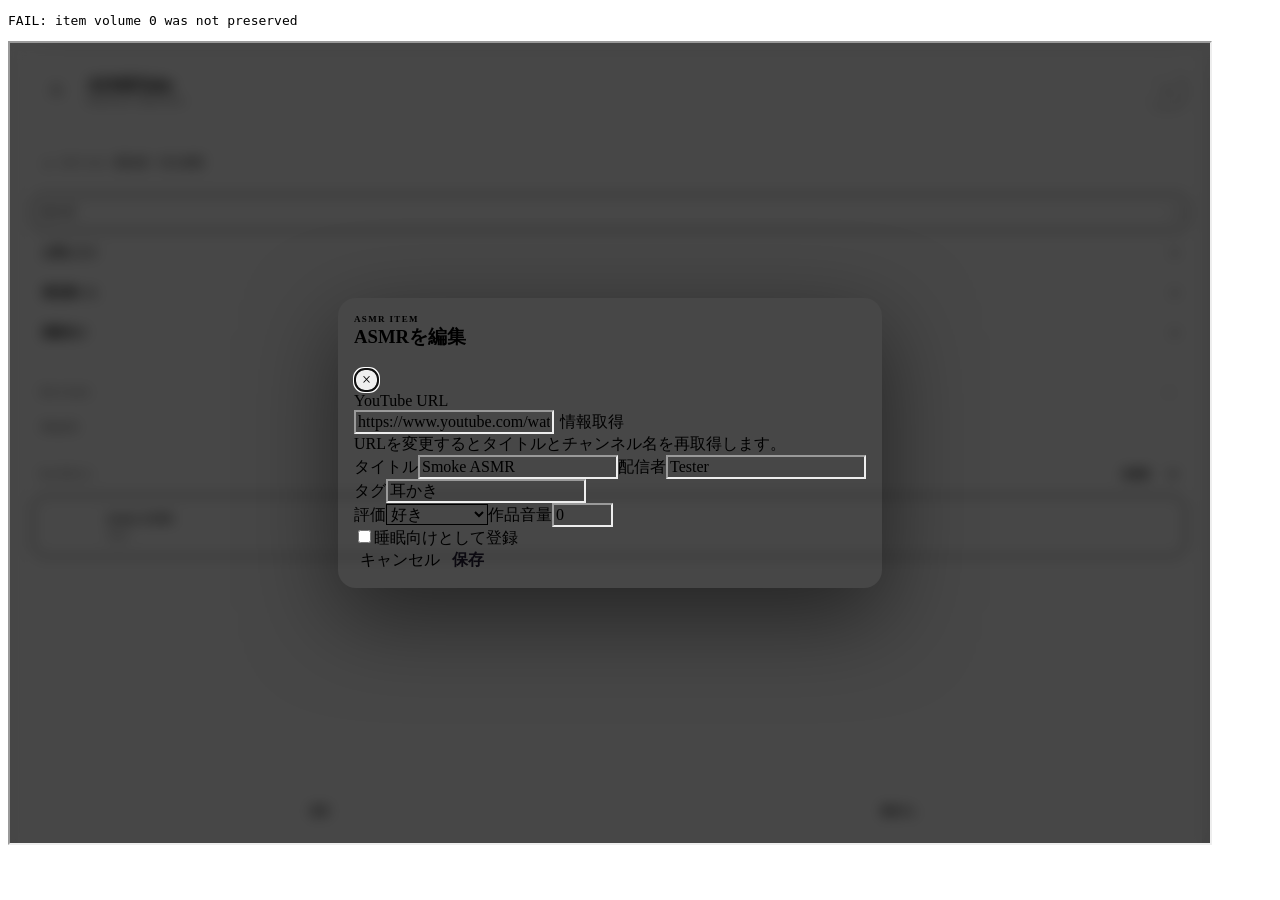
==== tests/browser-smoke.html @ e714278f "Expand browser smoke for usability fixes" ====
<!doctype html>
<html lang="ja">
<head><meta charset="utf-8"><title>ASMRTube browser smoke</title></head>
<body data-status="RUNNING"><pre id="result">RUNNING</pre>
<script>
(async()=>{
  const result=document.querySelector('#result');
  const key='asmrtube.library.v1',settingsKey='asmrtube.settings.v1';
  const before=localStorage.getItem(key),beforeSettings=localStorage.getItem(settingsKey);
  const fail=message=>{document.body.dataset.status='FAIL';result.textContent=`FAIL: ${message}`;throw new Error(message)};
  const assert=(condition,message)=>{if(!condition)fail(message)};
  try{
    localStorage.setItem(key,JSON.stringify({library:[{id:'smoke-item',url:'https://www.youtube.com/watch?v=abcdefghijk',videoId:'abcdefghijk',title:'Smoke ASMR',creator:'Tester',tags:['耳かき'],rating:2,volume:35,favorite:false,sleepFriendly:false,timestamps:[],createdAt:1700000000000}],playlists:[{id:'smoke-playlist',name:'Sleep',items:[]}],recent:[]}));
    localStorage.setItem(settingsKey,JSON.stringify({theme:'violet',brightness:100,compact:false,showThumbs:false,reduceMotion:true,startDashboard:false}));
    const frame=document.createElement('iframe');frame.src='../index.html?smoke=1';frame.style.width='1200px';frame.style.height='800px';document.body.appendChild(frame);
    await new Promise((resolve,reject)=>{const timer=setTimeout(()=>reject(new Error('app load timeout')),6000);frame.onload=()=>{clearTimeout(timer);setTimeout(resolve,500)}});
    const w=frame.contentWindow,d=frame.contentDocument;
    assert(d.querySelector('.song-item'),'library item did not render');
    d.querySelector('.song-item').click();
    assert(d.querySelector('#nowTitle')?.textContent==='Smoke ASMR','selection did not update topbar');
    assert(d.querySelector('#infoFavorite')&&d.querySelector('#infoEdit'),'selected item actions are missing from the info card');

    d.querySelector('#infoEdit').click();
    const volumeInput=d.querySelector('#itemVolume');volumeInput.value='0';
    d.querySelector('#videoForm').dispatchEvent(new Event('submit',{bubbles:true,cancelable:true}));
    await new Promise(r=>setTimeout(r,30));
    assert(JSON.parse(localStorage.getItem(key)).library[0].volume===0,'item volume 0 was not preserved');

    d.querySelector('#infoPlaylist').click();
    assert(d.querySelector('#playlistDialog')?.open,'playlist manager did not open');
    const playlistToggle=d.querySelector('#playlistManageList input[type="checkbox"]');
    assert(playlistToggle&&!playlistToggle.checked,'playlist membership control is missing or incorrect');
    playlistToggle.checked=true;playlistToggle.dispatchEvent(new Event('change',{bubbles:true}));
    assert(JSON.parse(localStorage.getItem(key)).playlists[0].items.includes('smoke-item'),'playlist membership was not saved');
    d.querySelector('#playlistDialog').close();

    d.querySelector('#settingsPageBtn').click();
    assert(d.body.classList.contains('settings-mode'),'settings page did not open');
    d.querySelector('#settingsBackBtn').click();
    assert(!d.body.classList.contains('settings-mode'),'settings page did not close');

    d.querySelector('#timestampImportBtn').click();
    const paste=d.querySelector('#timestampPaste');paste.value='▷ 0:10 親\n└ 0:20 子';
    d.querySelector('#parseTimestampsBtn').click();
    await new Promise(r=>setTimeout(r,50));
    assert(d.querySelectorAll('#timestampPreview .preview-grouped-row').length===2,'canonical timestamp parser is not wired to import UI');
    assert(w.getTimestampParseStats?.().parents===1,'parser parent role was not detected');
    d.querySelector('#timestampDialog').close();

    d.querySelector('#dashboardBtn').click();
    assert(d.querySelector('#nowTitle')?.textContent==='ライブラリ概要','dashboard did not open');
    d.querySelector('.view-btn[data-view="all"]').click();
    assert(d.querySelector('#nowTitle')?.textContent==='Smoke ASMR','dashboard exit did not restore topbar');

    assert(!d.querySelector('.song-item .thumb img'),'hidden thumbnails still create image requests');

    frame.style.width='560px';
    await new Promise(r=>setTimeout(r,60));
    const button=d.querySelector('#filterBtn');
    assert(getComputedStyle(button).display!=='none','mobile filter control is hidden');
    button.focus();
    const beforeText=d.querySelector('#playBtn').textContent;
    button.dispatchEvent(new KeyboardEvent('keydown',{key:' ',code:'Space',bubbles:true,cancelable:true}));
    assert(d.querySelector('#playBtn').textContent===beforeText,'Space on focused button was stolen by playback shortcut');

    document.body.dataset.status='PASS';result.textContent='PASS';
  }finally{
    if(before==null)localStorage.removeItem(key);else localStorage.setItem(key,before);
    if(beforeSettings==null)localStorage.removeItem(settingsKey);else localStorage.setItem(settingsKey,beforeSettings);
  }
})().catch(error=>{if(document.body.dataset.status!=='FAIL'){document.body.dataset.status='FAIL';document.querySelector('#result').textContent=`FAIL: ${error.message}`}});
</script>
</body></html>
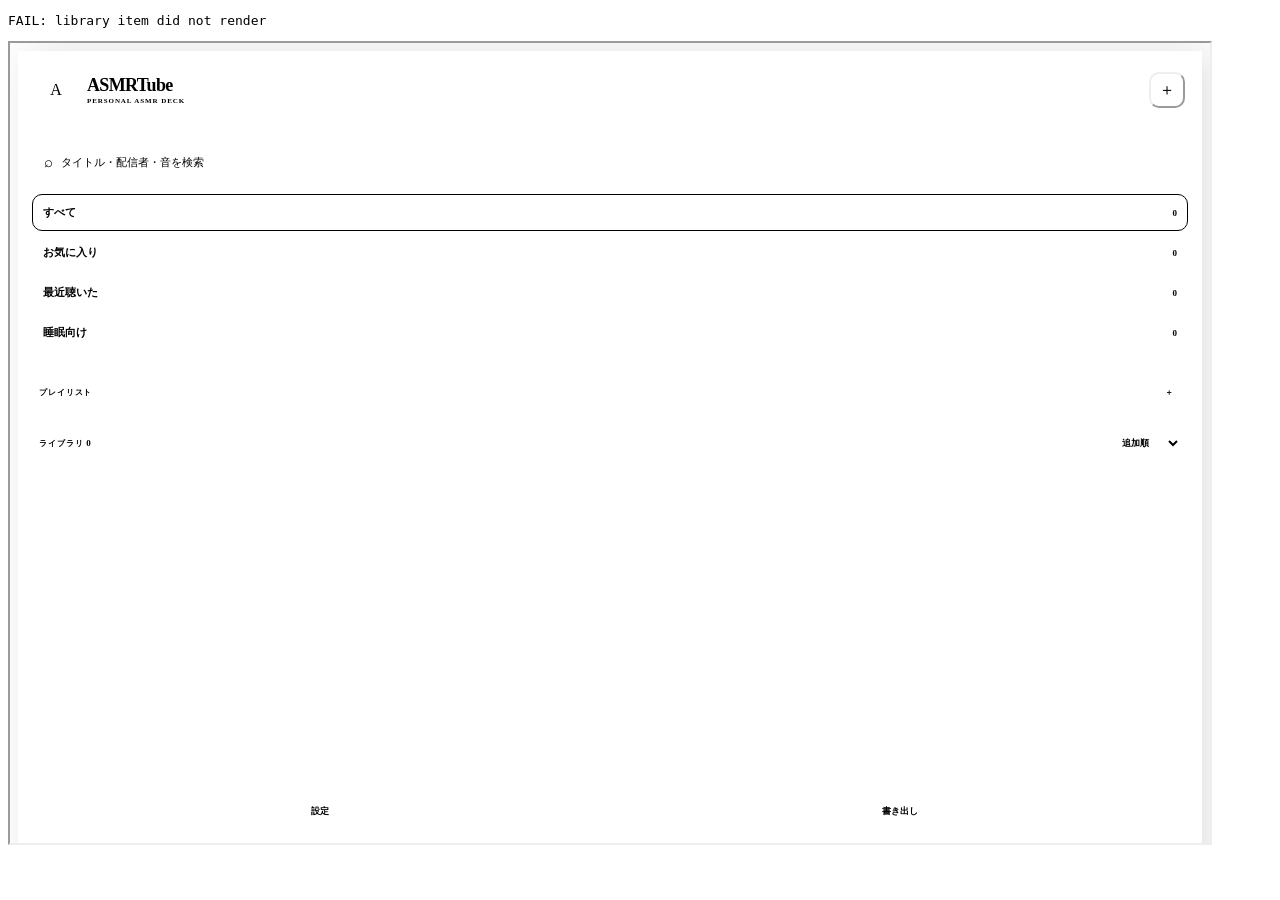
==== commit 5923c45f: "Use iframe realm events in browser smoke" ====
--- a/tests/browser-smoke.html
+++ b/tests/browser-smoke.html
@@ -22,7 +22,7 @@
 
     d.querySelector('#infoEdit').click();
     const volumeInput=d.querySelector('#itemVolume');volumeInput.value='0';
-    d.querySelector('#videoForm').dispatchEvent(new Event('submit',{bubbles:true,cancelable:true}));
+    d.querySelector('#videoForm').dispatchEvent(new w.Event('submit',{bubbles:true,cancelable:true}));
     await new Promise(r=>setTimeout(r,30));
     assert(JSON.parse(localStorage.getItem(key)).library[0].volume===0,'item volume 0 was not preserved');
 
@@ -30,7 +30,7 @@
     assert(d.querySelector('#playlistDialog')?.open,'playlist manager did not open');
     const playlistToggle=d.querySelector('#playlistManageList input[type="checkbox"]');
     assert(playlistToggle&&!playlistToggle.checked,'playlist membership control is missing or incorrect');
-    playlistToggle.checked=true;playlistToggle.dispatchEvent(new Event('change',{bubbles:true}));
+    playlistToggle.checked=true;playlistToggle.dispatchEvent(new w.Event('change',{bubbles:true}));
     assert(JSON.parse(localStorage.getItem(key)).playlists[0].items.includes('smoke-item'),'playlist membership was not saved');
     d.querySelector('#playlistDialog').close();
 
@@ -57,10 +57,10 @@
     frame.style.width='560px';
     await new Promise(r=>setTimeout(r,60));
     const button=d.querySelector('#filterBtn');
-    assert(getComputedStyle(button).display!=='none','mobile filter control is hidden');
+    assert(w.getComputedStyle(button).display!=='none','mobile filter control is hidden');
     button.focus();
     const beforeText=d.querySelector('#playBtn').textContent;
-    button.dispatchEvent(new KeyboardEvent('keydown',{key:' ',code:'Space',bubbles:true,cancelable:true}));
+    button.dispatchEvent(new w.KeyboardEvent('keydown',{key:' ',code:'Space',bubbles:true,cancelable:true}));
     assert(d.querySelector('#playBtn').textContent===beforeText,'Space on focused button was stolen by playback shortcut');
 
     document.body.dataset.status='PASS';result.textContent='PASS';
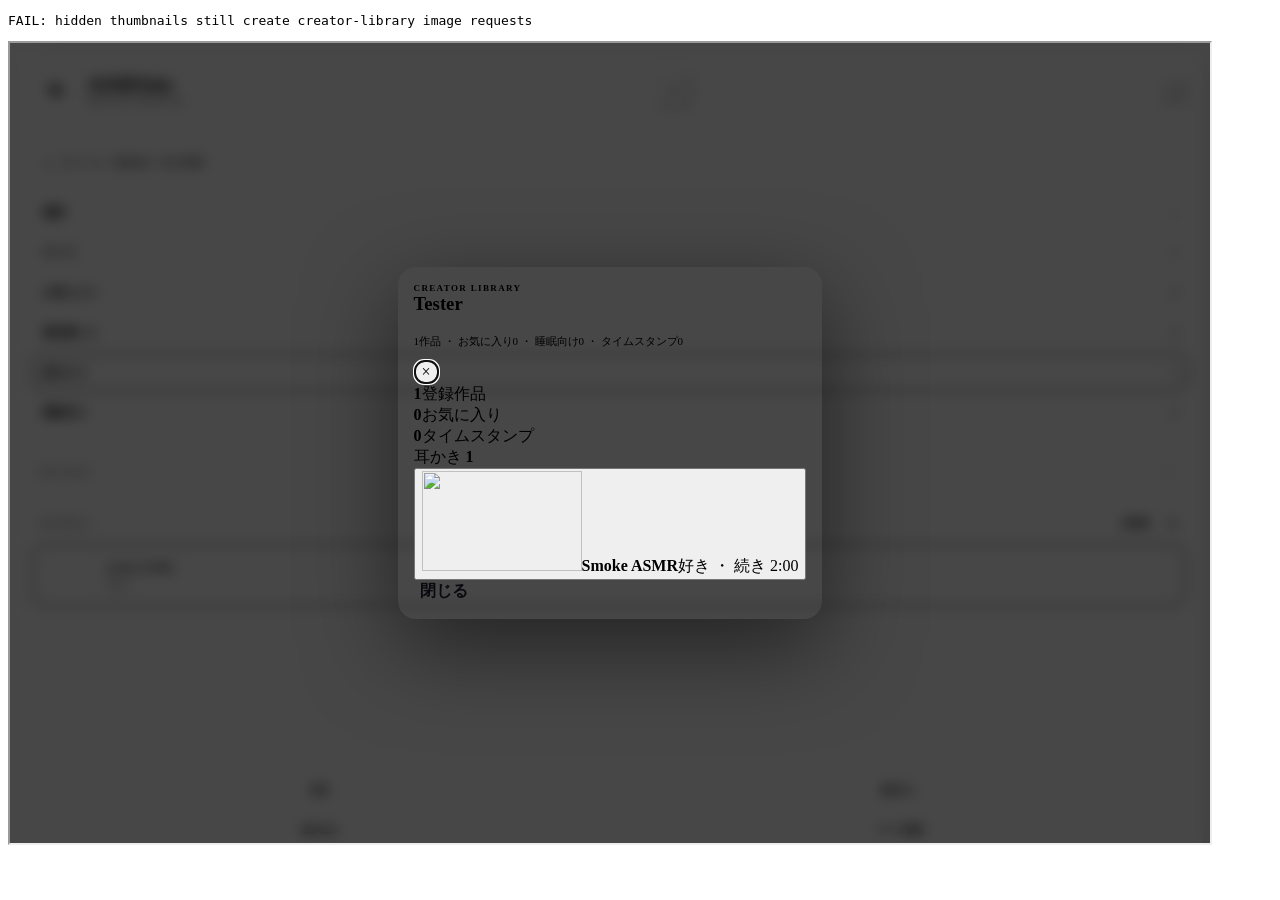
==== commit 10339854: "Cover resume view and hidden creator thumbnails" ====
--- a/tests/browser-smoke.html
+++ b/tests/browser-smoke.html
@@ -10,7 +10,7 @@
   const fail=message=>{document.body.dataset.status='FAIL';result.textContent=`FAIL: ${message}`;throw new Error(message)};
   const assert=(condition,message)=>{if(!condition)fail(message)};
   try{
-    localStorage.setItem(key,JSON.stringify({library:[{id:'smoke-item',url:'https://www.youtube.com/watch?v=abcdefghijk',videoId:'abcdefghijk',title:'Smoke ASMR',creator:'Tester',tags:['耳かき'],rating:2,volume:35,favorite:false,sleepFriendly:false,timestamps:[],createdAt:1700000000000}],playlists:[{id:'smoke-playlist',name:'Sleep',items:[]}],recent:[]}));
+    localStorage.setItem(key,JSON.stringify({library:[{id:'smoke-item',url:'https://www.youtube.com/watch?v=abcdefghijk',videoId:'abcdefghijk',title:'Smoke ASMR',creator:'Tester',tags:['耳かき'],rating:2,volume:35,favorite:false,sleepFriendly:false,timestamps:[],resumeAt:120,resumeDuration:1800,resumeUpdatedAt:1700000005000,createdAt:1700000000000}],playlists:[],recent:[]}));
     localStorage.setItem(settingsKey,JSON.stringify({theme:'violet',brightness:100,compact:false,showThumbs:false,reduceMotion:true,startDashboard:false}));
     const frame=document.createElement('iframe');frame.src='../index.html?smoke=1';frame.style.width='1200px';frame.style.height='800px';document.body.appendChild(frame);
     await new Promise((resolve,reject)=>{const timer=setTimeout(()=>reject(new Error('app load timeout')),6000);frame.onload=()=>{clearTimeout(timer);setTimeout(resolve,500)}});
@@ -18,21 +18,15 @@
     assert(d.querySelector('.song-item'),'library item did not render');
     d.querySelector('.song-item').click();
     assert(d.querySelector('#nowTitle')?.textContent==='Smoke ASMR','selection did not update topbar');
-    assert(d.querySelector('#infoFavorite')&&d.querySelector('#infoEdit'),'selected item actions are missing from the info card');
+    assert(d.querySelector('#countResume')?.textContent==='1','resume count did not render');
+    d.querySelector('.view-btn[data-view="resume"]').click();
+    assert(d.querySelectorAll('.song-item').length===1,'resume view did not show resumable item');
+    d.querySelector('.song-item').click();
 
-    d.querySelector('#infoEdit').click();
-    const volumeInput=d.querySelector('#itemVolume');volumeInput.value='0';
-    d.querySelector('#videoForm').dispatchEvent(new w.Event('submit',{bubbles:true,cancelable:true}));
-    await new Promise(r=>setTimeout(r,30));
-    assert(JSON.parse(localStorage.getItem(key)).library[0].volume===0,'item volume 0 was not preserved');
-
-    d.querySelector('#infoPlaylist').click();
-    assert(d.querySelector('#playlistDialog')?.open,'playlist manager did not open');
-    const playlistToggle=d.querySelector('#playlistManageList input[type="checkbox"]');
-    assert(playlistToggle&&!playlistToggle.checked,'playlist membership control is missing or incorrect');
-    playlistToggle.checked=true;playlistToggle.dispatchEvent(new w.Event('change',{bubbles:true}));
-    assert(JSON.parse(localStorage.getItem(key)).playlists[0].items.includes('smoke-item'),'playlist membership was not saved');
-    d.querySelector('#playlistDialog').close();
+    d.querySelector('#creatorPageBtn')?.click();
+    assert(d.querySelector('#creatorDialog')?.open,'creator library did not open');
+    assert(!d.querySelector('#creatorDialogBody .creator-work-thumb img'),'hidden thumbnails still create creator-library image requests');
+    d.querySelector('#creatorDialog')?.close();
 
     d.querySelector('#settingsPageBtn').click();
     assert(d.body.classList.contains('settings-mode'),'settings page did not open');
@@ -54,13 +48,9 @@
 
     assert(!d.querySelector('.song-item .thumb img'),'hidden thumbnails still create image requests');
 
-    frame.style.width='560px';
-    await new Promise(r=>setTimeout(r,60));
-    const button=d.querySelector('#filterBtn');
-    assert(w.getComputedStyle(button).display!=='none','mobile filter control is hidden');
-    button.focus();
+    const button=d.querySelector('#filterBtn');button.focus();
     const beforeText=d.querySelector('#playBtn').textContent;
-    button.dispatchEvent(new w.KeyboardEvent('keydown',{key:' ',code:'Space',bubbles:true,cancelable:true}));
+    button.dispatchEvent(new KeyboardEvent('keydown',{key:' ',code:'Space',bubbles:true,cancelable:true}));
     assert(d.querySelector('#playBtn').textContent===beforeText,'Space on focused button was stolen by playback shortcut');
 
     document.body.dataset.status='PASS';result.textContent='PASS';
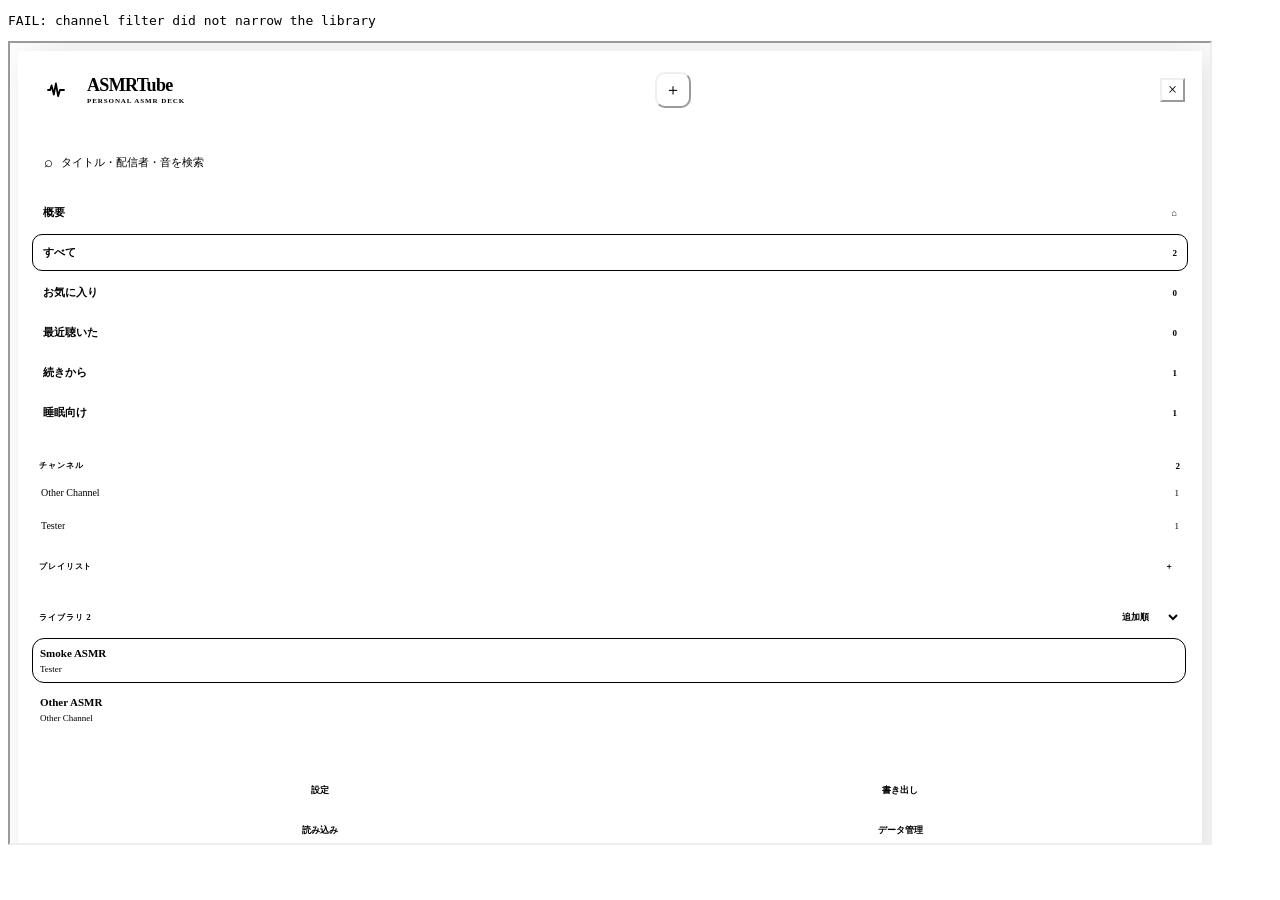
==== commit ab041cba: "Cover channel grouping and channel filtering" ====
--- a/tests/browser-smoke.html
+++ b/tests/browser-smoke.html
@@ -10,7 +10,7 @@
   const fail=message=>{document.body.dataset.status='FAIL';result.textContent=`FAIL: ${message}`;throw new Error(message)};
   const assert=(condition,message)=>{if(!condition)fail(message)};
   try{
-    localStorage.setItem(key,JSON.stringify({library:[{id:'smoke-item',url:'https://www.youtube.com/watch?v=abcdefghijk',videoId:'abcdefghijk',title:'Smoke ASMR',creator:'Tester',tags:['耳かき'],rating:2,volume:35,favorite:false,sleepFriendly:false,timestamps:[],resumeAt:120,resumeDuration:1800,resumeUpdatedAt:1700000005000,createdAt:1700000000000}],playlists:[],recent:[]}));
+    localStorage.setItem(key,JSON.stringify({library:[{id:'smoke-item',url:'https://www.youtube.com/watch?v=abcdefghijk',videoId:'abcdefghijk',title:'Smoke ASMR',creator:'Tester',tags:['耳かき'],rating:2,volume:35,favorite:false,sleepFriendly:false,timestamps:[],resumeAt:120,resumeDuration:1800,resumeUpdatedAt:1700000005000,createdAt:1700000000000},{id:'other-item',url:'https://www.youtube.com/watch?v=lmnopqrstuv',videoId:'lmnopqrstuv',title:'Other ASMR',creator:'Other Channel',tags:['囁き'],rating:1,volume:30,favorite:false,sleepFriendly:true,timestamps:[],createdAt:1699999999000}],playlists:[],recent:[]}));
     localStorage.setItem(settingsKey,JSON.stringify({theme:'violet',brightness:100,compact:false,showThumbs:false,reduceMotion:true,startDashboard:false}));
     const frame=document.createElement('iframe');frame.src='../index.html?smoke=1';frame.style.width='1200px';frame.style.height='800px';document.body.appendChild(frame);
     await new Promise((resolve,reject)=>{const timer=setTimeout(()=>reject(new Error('app load timeout')),6000);frame.onload=()=>{clearTimeout(timer);setTimeout(resolve,500)}});
@@ -18,6 +18,35 @@
     assert(d.querySelector('.song-item'),'library item did not render');
     d.querySelector('.song-item').click();
     assert(d.querySelector('#nowTitle')?.textContent==='Smoke ASMR','selection did not update topbar');
+    assert(d.querySelector('#channelCount')?.textContent==='2','channel count did not render');
+    assert(d.querySelectorAll('#channelList .channel-item').length===2,'channel list did not group library items');
+    const otherChannel=[...d.querySelectorAll('#channelList .channel-item')].find(button=>button.textContent.includes('Other Channel'));
+    assert(otherChannel,'Other Channel group is missing');
+    otherChannel.click();
+    assert(d.querySelectorAll('.song-item').length===1,'channel filter did not narrow the library');
+    assert(d.querySelector('.song-item .song-meta strong')?.textContent==='Other ASMR','channel filter showed the wrong item');
+    assert(d.querySelector('#nowTitle')?.textContent==='Other ASMR','channel selection did not keep the selected item in view');
+    d.querySelector('.view-btn[data-view="all"]').click();
+    d.querySelectorAll('.song-item')[0]?.click();
+
+    d.querySelector('#newPlaylistBtn').click();
+    assert(d.querySelector('#playlistDialog')?.open,'playlist dialog did not open');
+    assert(d.querySelector('#playlistName')?.value==='','playlist name was not reset');
+    d.querySelector('#playlistDialog [data-dialog-close]').click();
+    assert(!d.querySelector('#playlistDialog')?.open,'playlist close button was blocked by required validation');
+
+    d.querySelector('#topAddBtn').click();
+    assert(d.querySelector('#videoDialog')?.open,'video dialog did not open');
+    assert(d.querySelector('#videoUrl')?.value==='','video URL was not empty for new item');
+    d.querySelector('#videoDialog [data-dialog-close]').click();
+    assert(!d.querySelector('#videoDialog')?.open,'video close button was blocked by required validation');
+
+    d.querySelector('#saveFavoriteSectionBtn')?.click();
+    assert(d.querySelector('#favoriteSectionDialog')?.open,'favorite section dialog did not open');
+    d.querySelector('#favoriteSectionDialog [data-dialog-close]').click();
+    assert(!d.querySelector('#favoriteSectionDialog')?.open,'favorite section close button did not close');
+    assert(d.querySelector('#infoCard .favorite-section-empty'),'closing favorite section dialog accidentally submitted the form');
+
     assert(d.querySelector('#countResume')?.textContent==='1','resume count did not render');
     d.querySelector('.view-btn[data-view="resume"]').click();
     assert(d.querySelectorAll('.song-item').length===1,'resume view did not show resumable item');
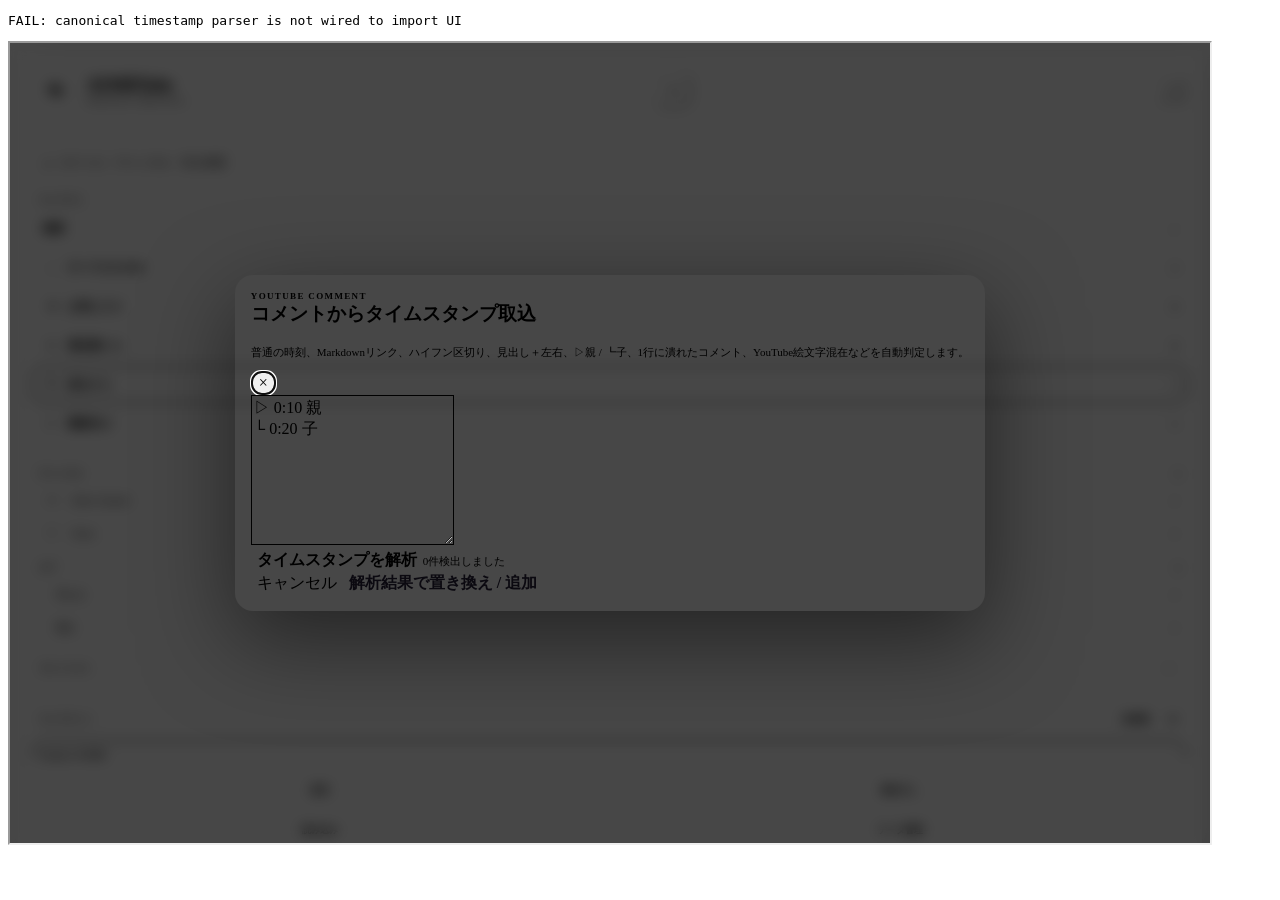
==== commit 92489777: "Test channel and tag sidebar selection" ====
--- a/tests/browser-smoke.html
+++ b/tests/browser-smoke.html
@@ -26,6 +26,15 @@
     assert(d.querySelectorAll('.song-item').length===1,'channel filter did not narrow the library');
     assert(d.querySelector('.song-item .song-meta strong')?.textContent==='Other ASMR','channel filter showed the wrong item');
     assert(d.querySelector('#nowTitle')?.textContent==='Other ASMR','channel selection did not keep the selected item in view');
+    d.querySelector('.view-btn[data-view="all"]').click();
+    assert(d.querySelector('#tagSidebarCount')?.textContent==='2','tag group count did not render');
+    assert(d.querySelectorAll('#tagSidebarList .tag-sidebar-item').length===2,'tag sidebar did not group library tags');
+    const whisperTag=[...d.querySelectorAll('#tagSidebarList .tag-sidebar-item')].find(button=>button.textContent.includes('囁き'));
+    assert(whisperTag,'whisper tag group is missing');
+    whisperTag.click();
+    assert(d.querySelectorAll('.song-item').length===1,'tag sidebar filter did not narrow the library');
+    assert(d.querySelector('.song-item .song-meta strong')?.textContent==='Other ASMR','tag sidebar filter showed the wrong item');
+    assert(d.querySelector('#nowTitle')?.textContent==='Other ASMR','tag selection did not keep the selected item in view');
     d.querySelector('.view-btn[data-view="all"]').click();
     d.querySelectorAll('.song-item')[0]?.click();
 
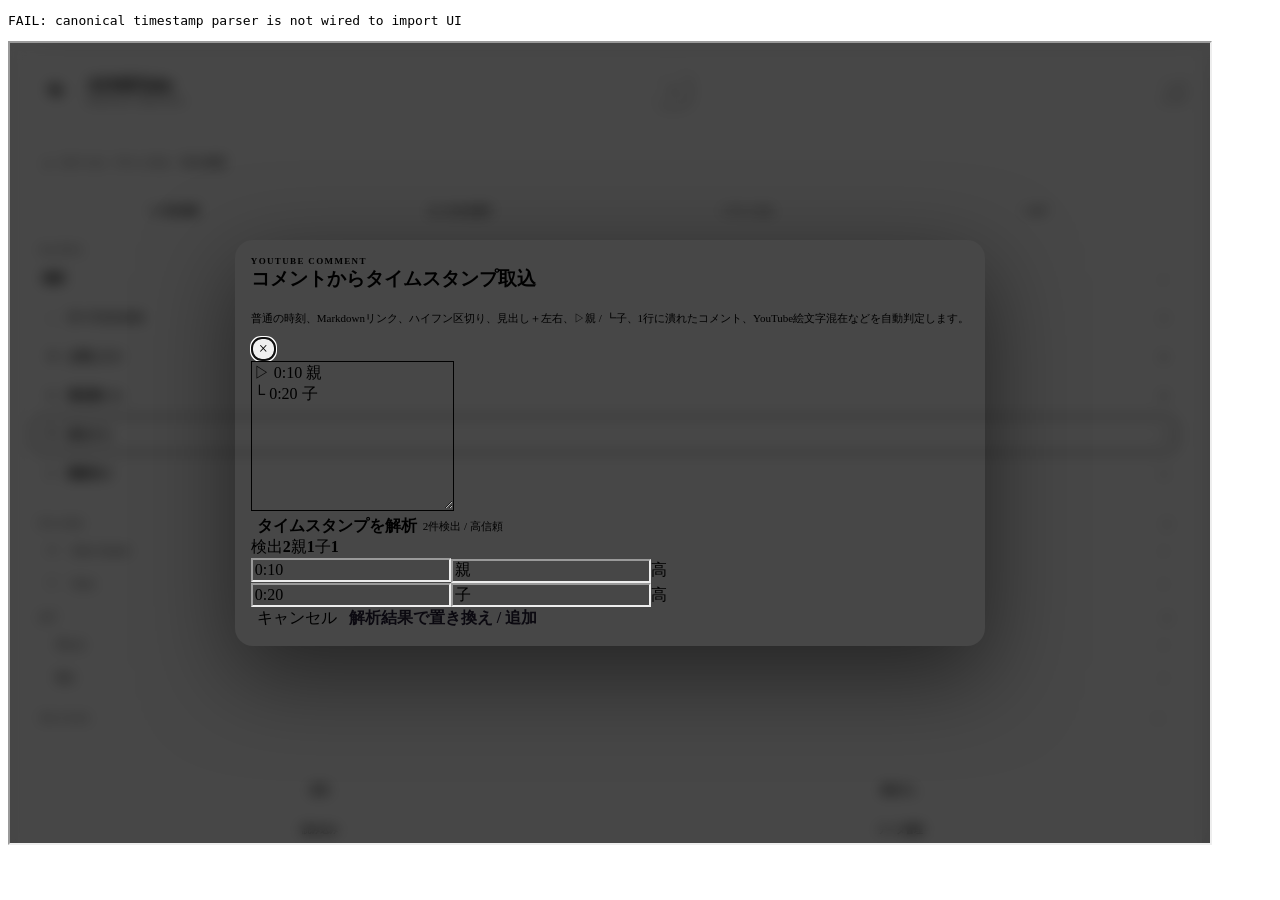
==== commit c4a8e828: "Test four primary page tabs and browse pages" ====
--- a/tests/browser-smoke.html
+++ b/tests/browser-smoke.html
@@ -37,6 +37,27 @@
     assert(d.querySelector('#nowTitle')?.textContent==='Other ASMR','tag selection did not keep the selected item in view');
     d.querySelector('.view-btn[data-view="all"]').click();
     d.querySelectorAll('.song-item')[0]?.click();
+
+    assert(d.querySelectorAll('.page-switch-btn').length===4,'primary page tabs did not render');
+    assert(d.body.dataset.mainPage==='player','player page was not the default primary page');
+    d.querySelector('#browsePageBtn').click();
+    assert(d.body.dataset.mainPage==='browse','ASMR browse page did not open');
+    assert(d.querySelectorAll('#browseGrid .library-browser-card').length===2,'ASMR browse page did not render the library');
+    d.querySelector('#channelsPageBtn').click();
+    assert(d.body.dataset.mainPage==='channels','channel page did not open');
+    assert(d.querySelectorAll('#channelPageNav .library-entity-card').length===2,'channel page did not render channel choices');
+    const channelPageChoice=[...d.querySelectorAll('#channelPageNav .library-entity-card')].find(button=>button.textContent.includes('Other Channel'));
+    assert(channelPageChoice,'channel page choice is missing');
+    channelPageChoice.click();
+    assert(d.querySelectorAll('#channelPageGrid .library-browser-card').length===1,'channel page did not filter channel ASMR');
+    d.querySelector('#tagsPageBtn').click();
+    assert(d.body.dataset.mainPage==='tags','tag page did not open');
+    const tagPageChoice=[...d.querySelectorAll('#tagPageNav .library-entity-card')].find(button=>button.textContent.includes('囁き'));
+    assert(tagPageChoice,'tag page choice is missing');
+    tagPageChoice.click();
+    assert(d.querySelectorAll('#tagPageGrid .library-browser-card').length===1,'tag page did not filter tagged ASMR');
+    d.querySelector('#playerPageBtn').click();
+    assert(d.body.dataset.mainPage==='player','player page did not reopen');
 
     d.querySelector('#newPlaylistBtn').click();
     assert(d.querySelector('#playlistDialog')?.open,'playlist dialog did not open');
